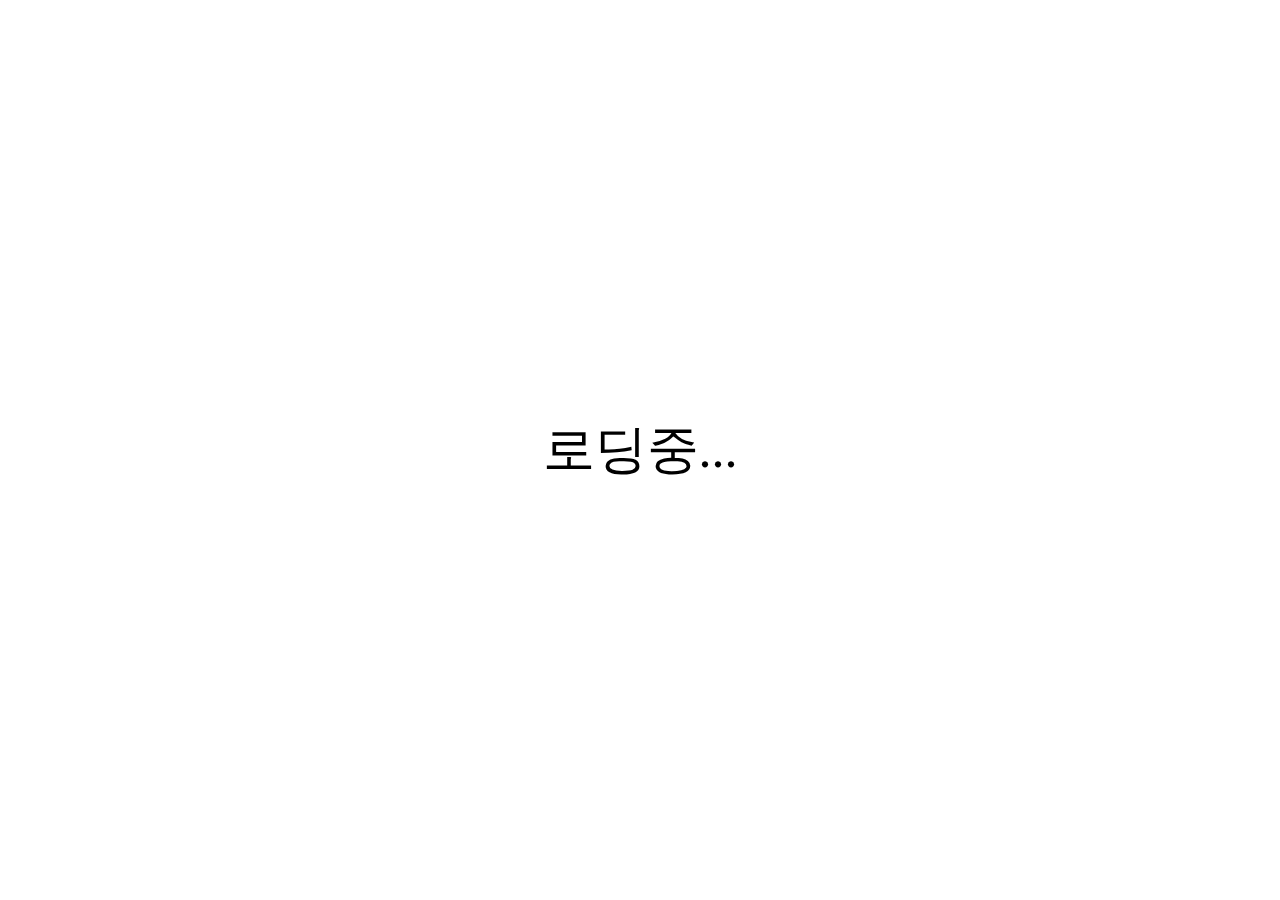
==== post.html @ ed3d0535 "done" ====
<!DOCTYPE html>
<html lang="en">
<head>
  <meta charset="UTF-8">
  <meta name="viewport" content="width=device-width, initial-scale=1.0">
  <link rel="stylesheet" href="index.css">
  <style>
    .container{
      padding-top: 100px;

    }
    .wrapper{
      gap: 26px;
    }
    .title{
      width: 100%;
    }
    .id{
      white-space: nowrap;
    }
    .contents{
      font-size: 22px;
      word-break: break-all;
    }
    
  </style>
</head>
<body>
  <div class="container">
    <div class="wrapper">
      <div class="row">
        <button id="back">돌아가기</button>
      </div>
      <div class="row">
        <div class="title" id="title"></div>
        <div class="id" id="id"></div>
      </div>
      <div class="contents" id="contents"></div>
    </div>
  </div>

  <script src="./post.js"></script>
</body>
</html>
---- index.css ----
*{
  padding: 0;
  margin: 0;
}
.container{
  display: flex;
  justify-content: center;
  width: calc(100% - 120px * 2);
  padding: 0 120px;
}
.wrapper{
  display: flex;
  flex-direction: column;
  max-width: 1100px;
  width: 100%;
}
.row{
  width: 100%;
  display: flex;
  justify-content: space-between;
  align-items: center;
}
.title{
  font-size: 32px;
  font-weight: 600;
  overflow: hidden;
  text-overflow: ellipsis;
  white-space: nowrap;
}
.id{
  font-size: 22px;
}
.contents{
  font-size: 18px;
}
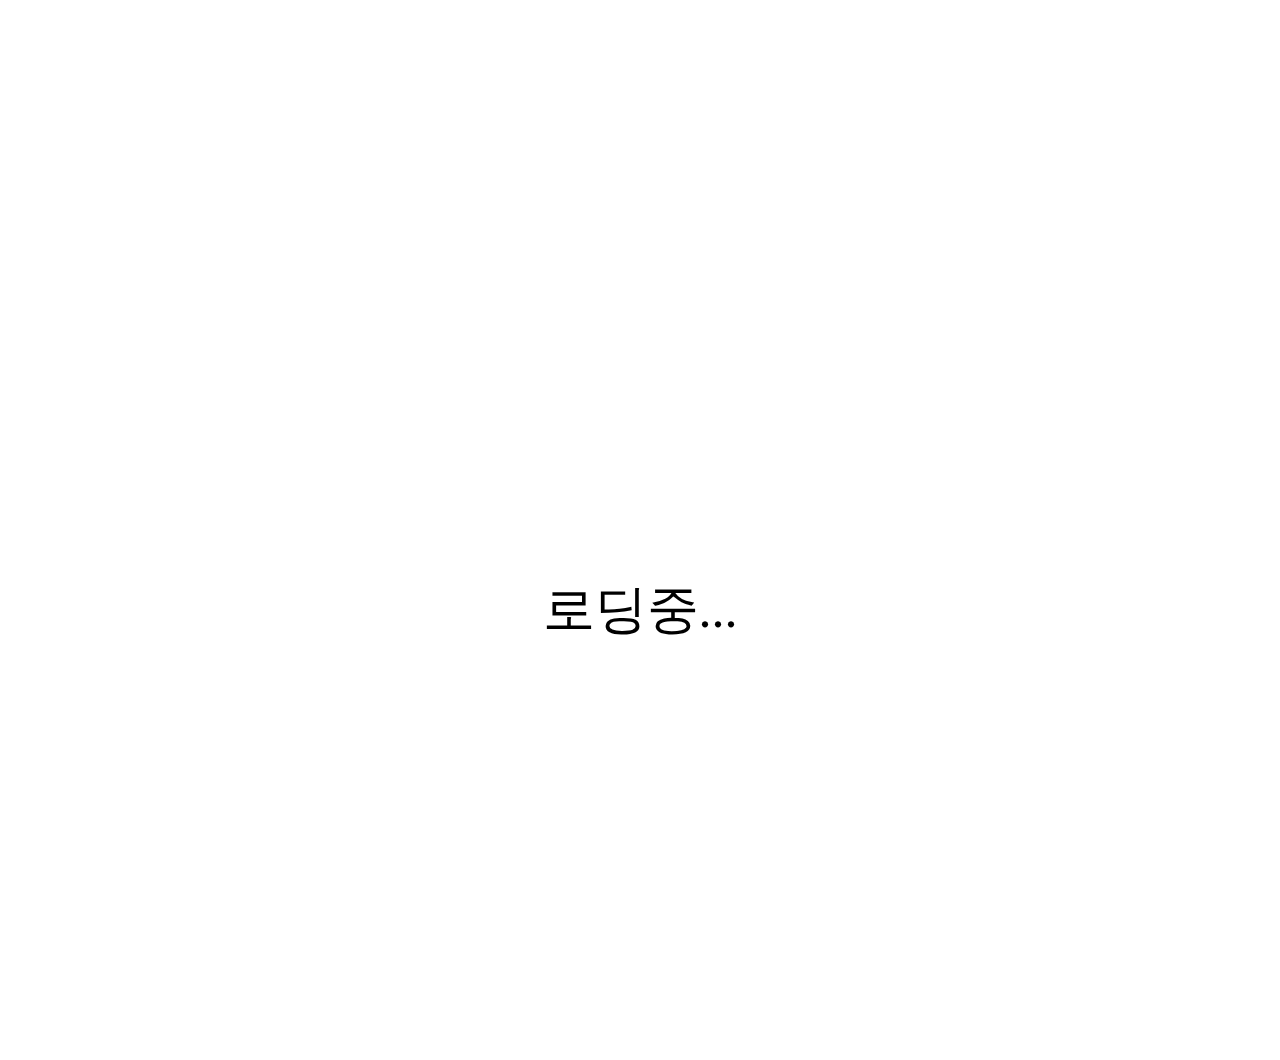
==== commit b65c9ed9: "add backBtn image, add html title, add media query" ====
--- a/post.html
+++ b/post.html
@@ -21,15 +21,39 @@
     .contents{
       font-size: 22px;
       word-break: break-all;
+      @media (max-width: 500px) {
+        font-size: 16px;
+      }
     }
-    
+    .btnBack{
+      display: flex;
+      justify-content: center;
+      align-items: center;
+      width: 32px;
+      height: 32px;
+      @media (max-width: 500px) {
+        width: 22px;
+        height: 22px;
+      }
+    }
+    .btn{
+      width: 80%;
+      height: 80%;
+      transition: all 0.1s ease-in-out;
+      cursor: pointer;
+    }
+    .btn:hover{
+      transform: scale(1.1);
+    }
   </style>
 </head>
 <body>
   <div class="container">
     <div class="wrapper">
       <div class="row">
-        <button id="back">돌아가기</button>
+        <div class="btnBack" id="back">
+          <img class="btn" src="./arrow.svg">
+        </div>
       </div>
       <div class="row">
         <div class="title" id="title"></div>
--- a/index.css
+++ b/index.css
@@ -6,7 +6,11 @@
   display: flex;
   justify-content: center;
   width: calc(100% - 120px * 2);
-  padding: 0 120px;
+  padding: 80px 120px;
+  @media (max-width: 900px) {
+    width: calc(100% - 40px * 2);
+    padding: 20px 40px;
+  }
 }
 .wrapper{
   display: flex;
@@ -19,6 +23,11 @@
   display: flex;
   justify-content: space-between;
   align-items: center;
+  @media(max-width: 500px) {
+    justify-content: start;
+    align-items: start;
+    flex-direction: column;
+  }
 }
 .title{
   font-size: 32px;
@@ -26,10 +35,23 @@
   overflow: hidden;
   text-overflow: ellipsis;
   white-space: nowrap;
+
+  @media (max-width: 700px) {
+    font-size: 28px;
+  }
+  @media (max-width: 500px) {
+    font-size: 22px;
+  }
 }
 .id{
   font-size: 22px;
+  @media (max-width: 500px) {
+    font-size: 18px;
+  }
 }
 .contents{
   font-size: 18px;
+  @media (max-width: 500px) {
+    font-size: 16px;
+  }
 }